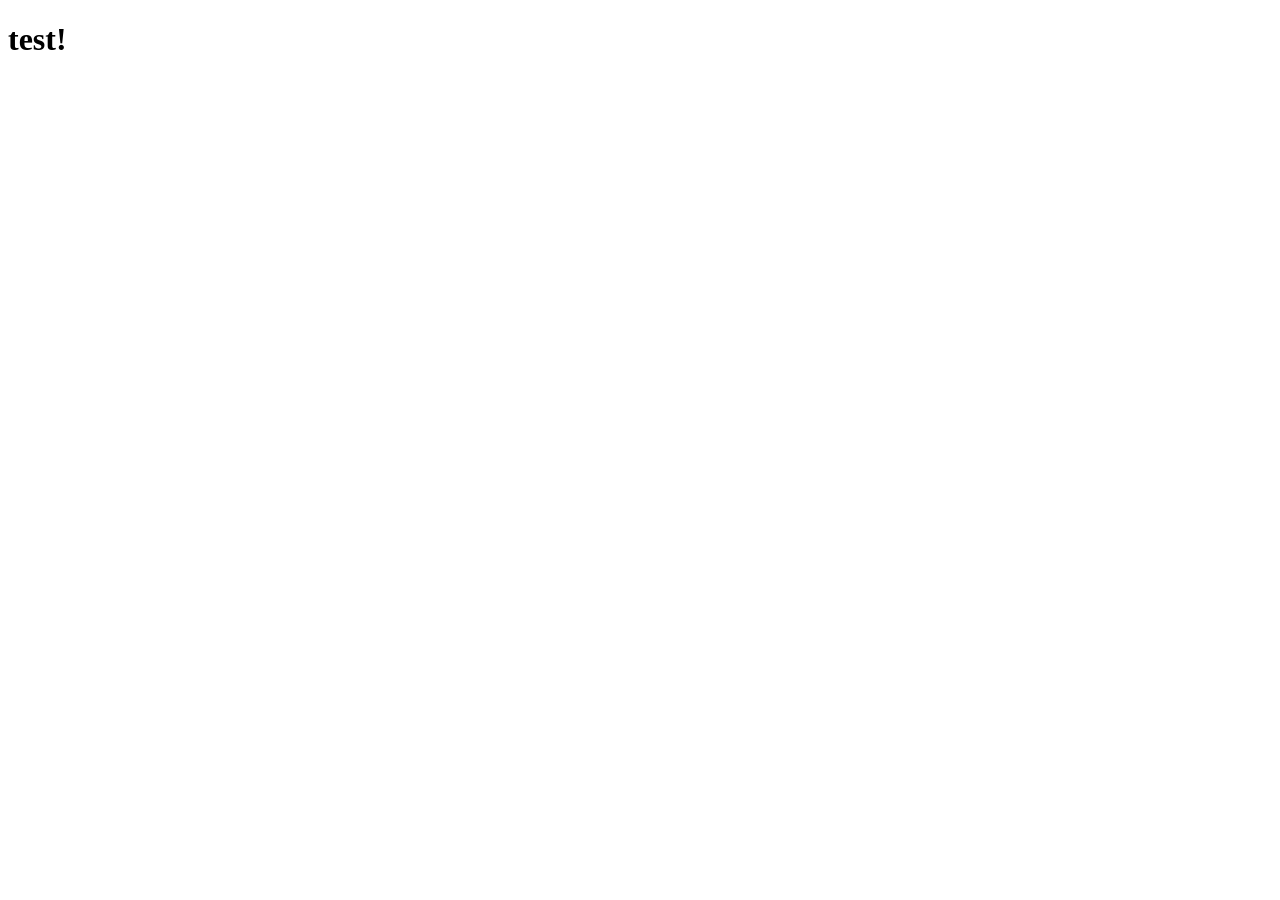
==== index.html @ 12ad033f "Create index.html" ====
<!DOCTYPE html>
<html lang="en">
<head>
    <meta charset="UTF-8">
    <meta name="viewport" content="width=device-width, initial-scale=1.0">
    <title>testing</title>
</head>
<body>

    <h1>test!</h1>

</body>
</html>
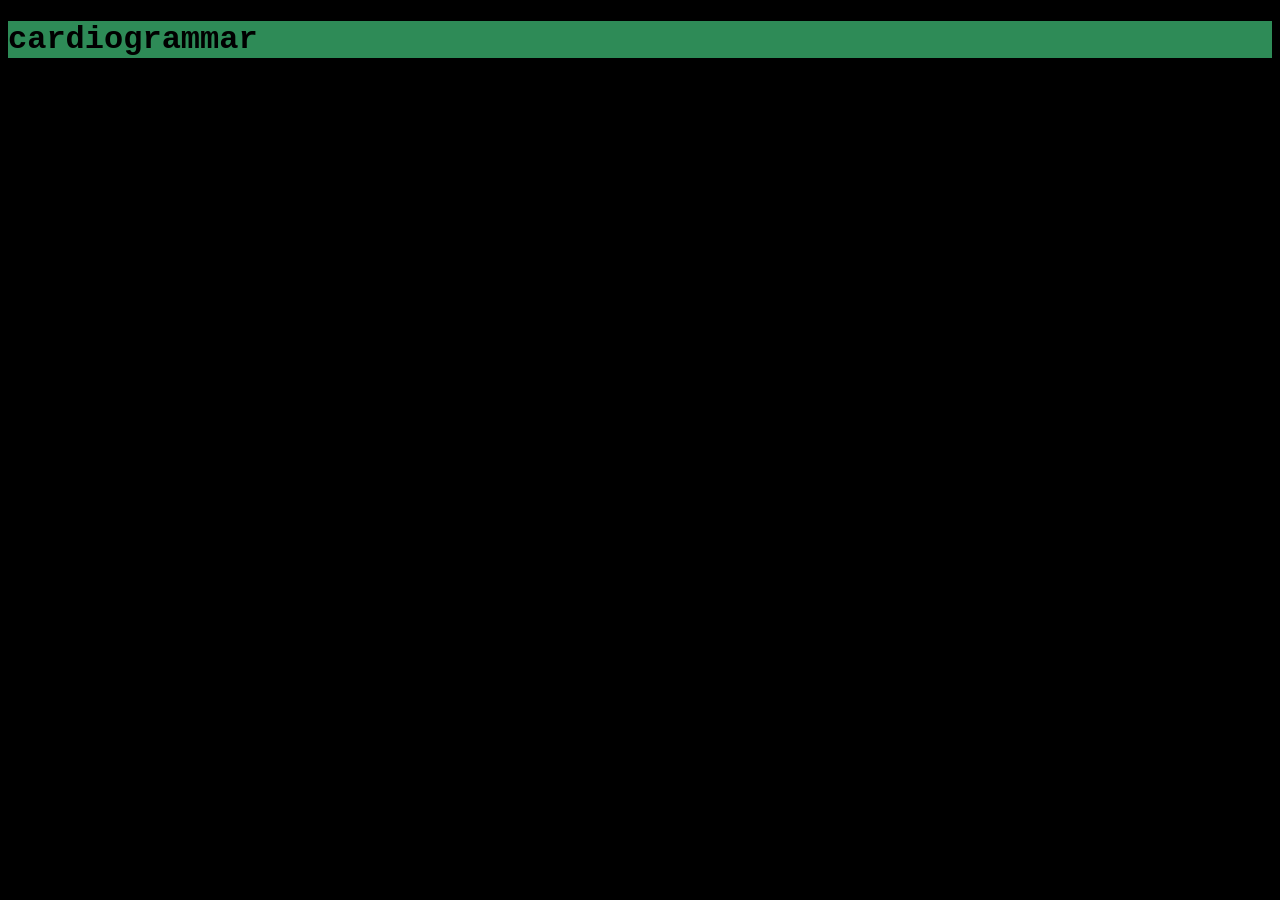
==== commit a8e145ab: "Update index.html" ====
--- a/index.html
+++ b/index.html
@@ -3,11 +3,12 @@
 <head>
     <meta charset="UTF-8">
     <meta name="viewport" content="width=device-width, initial-scale=1.0">
+    <link rel="stylesheet" href="style.css">
     <title>testing</title>
 </head>
 <body>
 
-    <h1>test!</h1>
+    <h1>cardiogrammar</h1>
 
 </body>
 </html>
--- a/style.css
+++ b/style.css
@@ -0,0 +1,12 @@
+body {
+  background-color: Black;
+}
+
+h1 {
+  background-color: SeaGreen;
+}
+
+h1 {
+  color: Black;
+  font-family: "Courier New", monospace;
+}
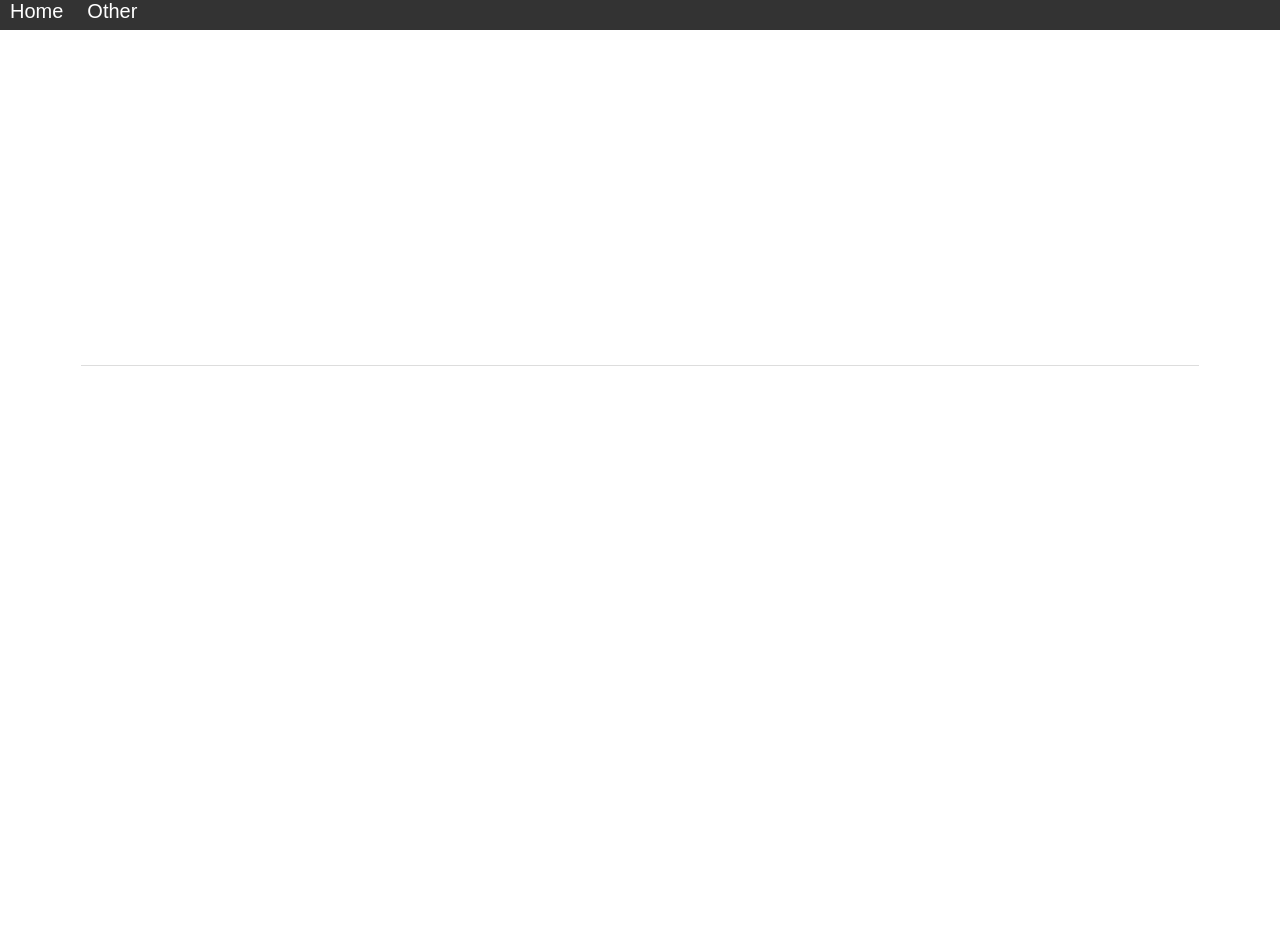
==== commit b168ec1f: "Add files via upload" ====
--- a/index.html
+++ b/index.html
@@ -1,14 +1,42 @@
 <!DOCTYPE html>
-<html lang="en">
-<head>
+<html>
+  <head>
+  
     <meta charset="UTF-8">
     <meta name="viewport" content="width=device-width, initial-scale=1.0">
-    <link rel="stylesheet" href="style.css">
-    <title>testing</title>
-</head>
-<body>
-
-    <h1>cardiogrammar</h1>
-
-</body>
-</html>
+    <title>a femboy's website :3c</title>
+    <link href="style.css" rel="stylesheet" type="text/css" media="all">
+    
+  </head>
+  
+  
+  
+  <body>
+    
+    <div class="menubar">
+      <a href="index" class="menu-button">Home</a>
+      <a href="other" class="menu-button">Other</a>
+    </div>
+    
+    <div class="h-center v-center">
+      
+      <div class="content">
+        <div class="h-center v-center">
+          <div>
+            <p class="text h-center">18 - male - he/him - 2 crp</p>
+            <div class="separator"></div>
+            <p class="text2 h-center">my videos</p>
+            <div>
+                
+              <iframe width="320" height="180" src="https://www.youtube.com/embed/Di6ro0Z9DIA"></iframe>
+              <iframe width="320" height="180" src="https://www.youtube.com/embed/4iho7r_B35g"></iframe>
+              <iframe width="320" height="180" src="https://www.youtube.com/embed/ry_rPojDj-8"></iframe>
+                
+            </div>
+          </div>
+        </div>
+      </div>
+    </div>
+  
+  </body>
+</html>
--- a/style.css
+++ b/style.css
@@ -1,12 +1,76 @@
-body {
-  background-color: Black;
+@font-face {
+    font-family: 'VHS Gothic';
+    src: url('assets/vhs-gothic.ttf') format('truetype');
 }
 
-h1 {
-  background-color: SeaGreen;
+button, input, select, textarea, a, p, h1, h2, h3, h4, h5, h6 {
+    font-family: 'VHS Gothic', sans-serif;
 }
 
-h1 {
-  color: Black;
-  font-family: "Courier New", monospace;
+body, html, .h-center, .v-center {
+  width: 100%;
+  height: 100%;
+  margin: 0;
 }
+
+body {
+  background-image: url(assets/darkpaper.png);  
+}
+
+.main {
+  width: 95%;
+  height: 95%;
+}
+
+.h-center {
+  display: flex;
+  justify-content: center;
+}
+
+.v-center {
+  display: flex;
+  align-items: center;
+}
+
+.content {
+  background-image: url(assets/space.png); 
+  border: solid 1px white;
+  width: 1280px;
+  height: 760px;
+}
+
+.separator {
+  border-top: solid 1px #ddd;
+  border-bottom: solid 1px #fff;
+  margin-bottom: 10px;
+  margin-top: 10px;
+}
+
+.text, .text2 {
+  font-size: 20px;
+  color: white;
+}
+
+.text2 {
+  font-size: 15px;
+}
+
+iframe {
+  border: solid 5px white;
+  margin: 20px;
+}
+
+.menubar {
+  width: 100%;
+  height: 30px;
+  background: solid;
+  background-color: #333;
+}
+
+.menu-button {
+  font-size: 20px;
+  color: white;
+  height: 30px;
+  margin: 10px;
+  text-decoration: none;
+}
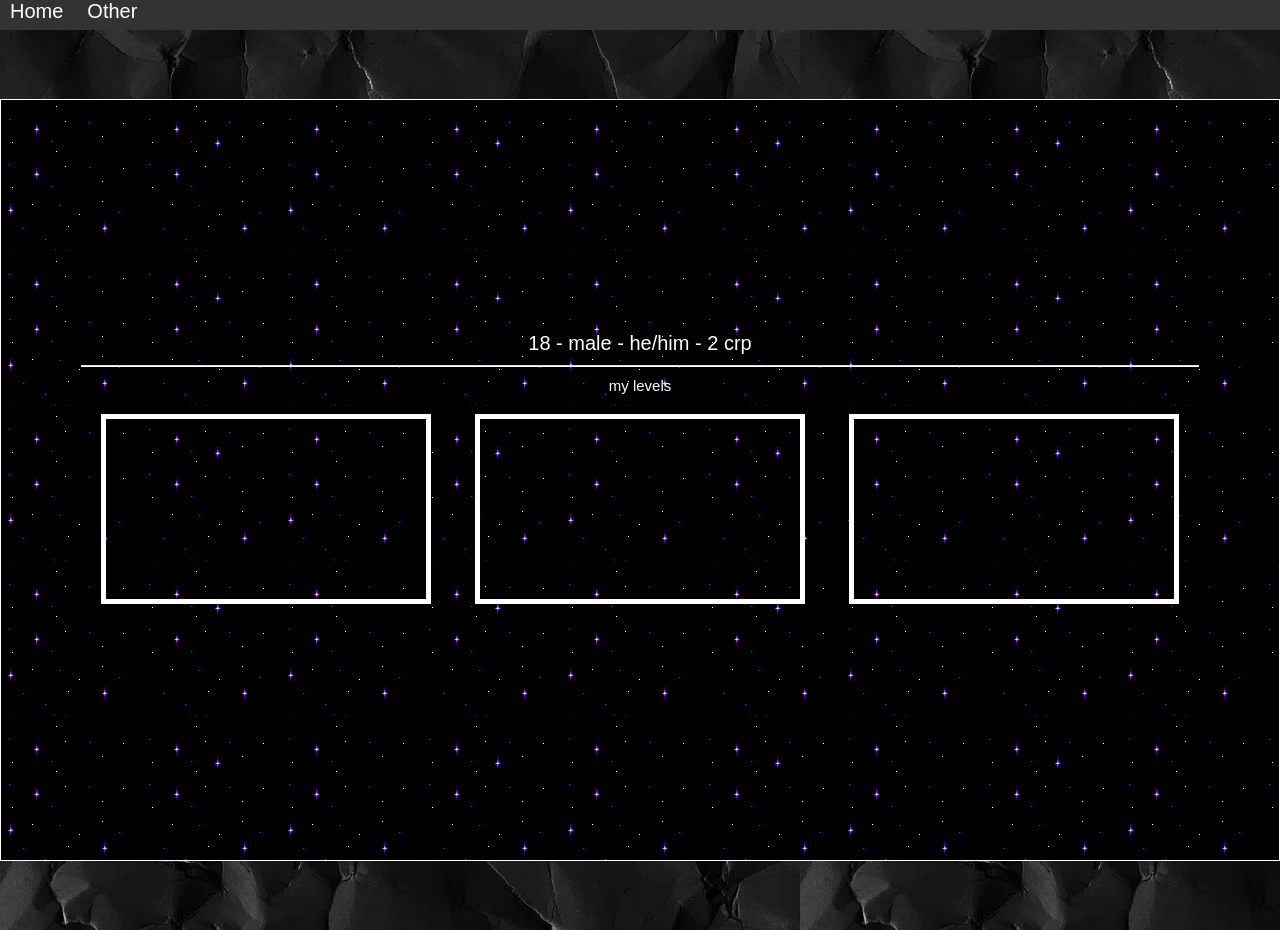
==== commit 8a687f76: "Update index.html" ====
--- a/index.html
+++ b/index.html
@@ -4,8 +4,8 @@
   
     <meta charset="UTF-8">
     <meta name="viewport" content="width=device-width, initial-scale=1.0">
-    <title>a femboy's website :3c</title>
-    <link href="style.css" rel="stylesheet" type="text/css" media="all">
+    <title>cardiogrammar</title>
+    <link href="/style.css" rel="stylesheet" type="text/css" media="all">
     
   </head>
   
@@ -25,7 +25,7 @@
           <div>
             <p class="text h-center">18 - male - he/him - 2 crp</p>
             <div class="separator"></div>
-            <p class="text2 h-center">my videos</p>
+            <p class="text2 h-center">my levels</p>
             <div>
                 
               <iframe width="320" height="180" src="https://www.youtube.com/embed/Di6ro0Z9DIA"></iframe>
@@ -39,4 +39,4 @@
     </div>
   
   </body>
-</html>+</html>
